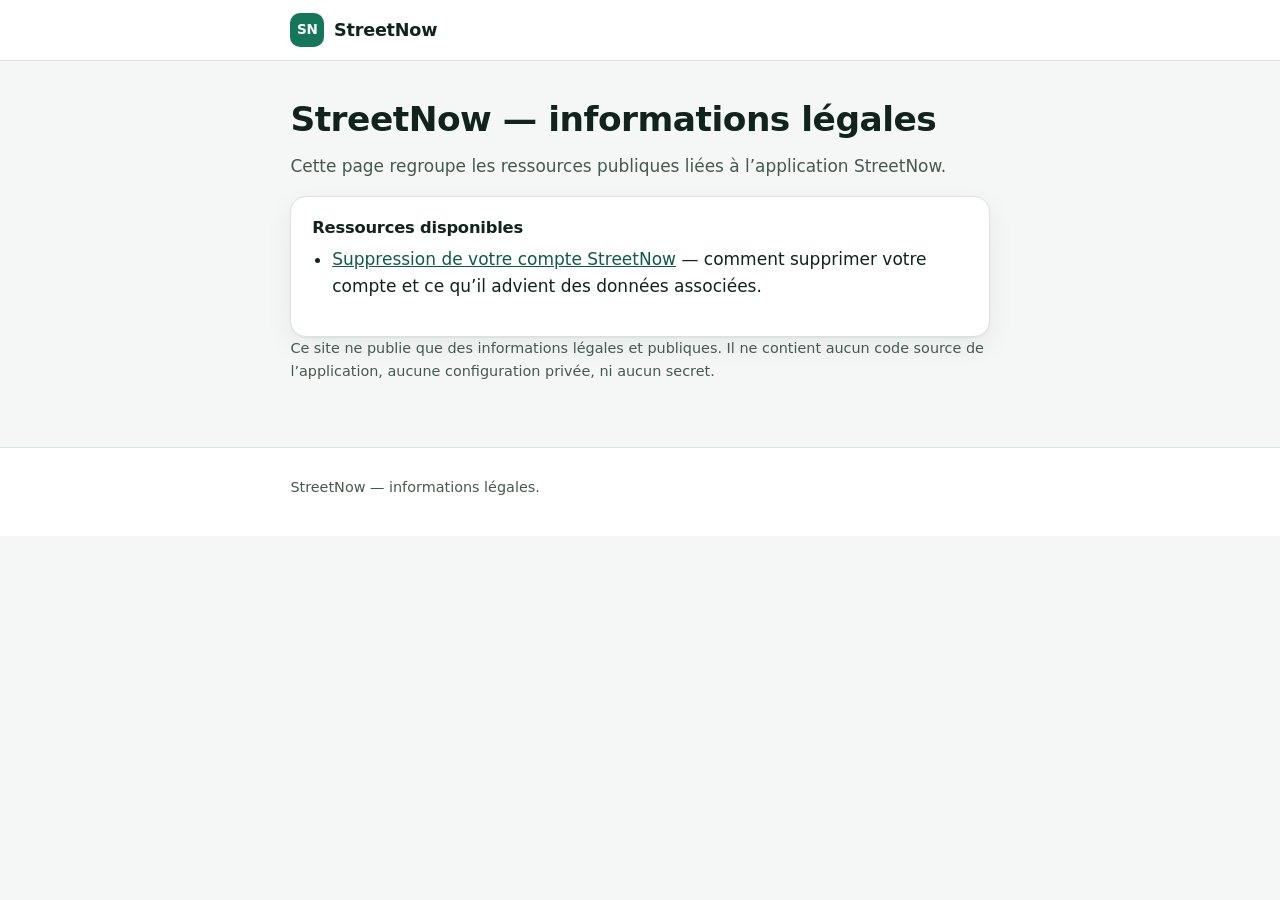
==== index.html @ a128db80 "Add StreetNow account deletion page" ====
<!DOCTYPE html>
<html lang="fr">
<head>
  <meta charset="utf-8">
  <meta name="viewport" content="width=device-width, initial-scale=1">
  <title>StreetNow — informations légales</title>
  <meta name="description" content="Informations légales et publiques de l'application StreetNow : suppression de compte et ressources associées.">
  <meta name="robots" content="index, follow">
  <link rel="stylesheet" href="assets/styles.css">
</head>
<body>

  <!-- Page d'accueil minimale : elle ne contient que des liens vers les pages
       légales publiées. Aucun code source, aucune configuration, aucun secret. -->

  <a class="skip" href="#contenu">Aller au contenu</a>

  <header class="site-header">
    <div class="header-inner">
      <a class="brand" href="./" aria-label="StreetNow, accueil des informations légales">
        <span class="brand-mark" aria-hidden="true">SN</span>
        <span class="brand-name">StreetNow</span>
      </a>
    </div>
  </header>

  <main id="contenu" class="page">
    <h1>StreetNow — informations légales</h1>
    <p class="lead">
      Cette page regroupe les ressources publiques liées à l’application
      StreetNow.
    </p>

    <section class="card" aria-labelledby="titre-liens">
      <h2 class="section-title" id="titre-liens">Ressources disponibles</h2>
      <ul>
        <li>
          <a href="delete-account/">Suppression de votre compte StreetNow</a>
          — comment supprimer votre compte et ce qu’il advient des données associées.
        </li>
      </ul>
    </section>

    <p class="small muted">
      Ce site ne publie que des informations légales et publiques. Il ne contient
      aucun code source de l’application, aucune configuration privée, ni aucun
      secret.
    </p>
  </main>

  <footer class="site-footer">
    <div class="site-footer-inner">
      <p>StreetNow — informations légales.</p>
    </div>
  </footer>

</body>
</html>
---- assets/styles.css ----
/*
  StreetNow - pages publiques légales.
  CSS unique, sans dépendance externe, sans JavaScript.
  Palette par variables, thème clair par défaut et sombre via
  prefers-color-scheme.
*/

:root {
  color-scheme: light dark;

  --bg: #f4f7f6;
  --surface: #ffffff;
  --surface-alt: #eef3f1;
  --text: #10231c;
  --text-muted: #47584f;
  --border: #d9e3df;
  --accent: #14775a;
  --accent-strong: #0f5c46;
  --accent-ink: #ffffff;
  --danger: #a4341f;
  --danger-soft: #fbeee9;
  --danger-border: #f0cdc1;
  --shadow: 0 1px 2px rgba(16, 35, 28, 0.06), 0 10px 28px rgba(16, 35, 28, 0.06);
  --radius: 16px;
  --max-width: 46rem;
}

@media (prefers-color-scheme: dark) {
  :root {
    --bg: #0c1311;
    --surface: #131e1a;
    --surface-alt: #182620;
    --text: #e8f1ed;
    --text-muted: #a3b7af;
    --border: #26362f;
    --accent: #46c39b;
    --accent-strong: #6ad6b2;
    --accent-ink: #072019;
    --danger: #f0a58f;
    --danger-soft: #2a1a15;
    --danger-border: #4a2b22;
    --shadow: 0 1px 2px rgba(0, 0, 0, 0.4), 0 12px 30px rgba(0, 0, 0, 0.35);
  }
}

*,
*::before,
*::after {
  box-sizing: border-box;
}

html {
  -webkit-text-size-adjust: 100%;
}

body {
  margin: 0;
  background: var(--bg);
  color: var(--text);
  font-family: system-ui, -apple-system, "Segoe UI", Roboto, "Helvetica Neue",
    Arial, sans-serif;
  font-size: 17px;
  line-height: 1.6;
  text-rendering: optimizeLegibility;
  -webkit-font-smoothing: antialiased;
}

.skip {
  position: absolute;
  left: -9999px;
  top: 0;
  background: var(--surface);
  color: var(--text);
  padding: 0.6rem 1rem;
  border-radius: 0 0 12px 0;
  z-index: 10;
}

.skip:focus {
  left: 0;
}

a {
  color: var(--accent-strong);
}

a:focus-visible,
button:focus-visible,
.button:focus-visible {
  outline: 3px solid var(--accent);
  outline-offset: 2px;
  border-radius: 6px;
}

.site-header {
  border-bottom: 1px solid var(--border);
  background: var(--surface);
}

.header-inner,
.page,
.site-footer-inner {
  width: 100%;
  max-width: var(--max-width);
  margin: 0 auto;
  padding: 0 1.15rem;
}

.header-inner {
  display: flex;
  align-items: center;
  min-height: 60px;
}

.brand {
  display: inline-flex;
  align-items: center;
  gap: 0.6rem;
  text-decoration: none;
  color: var(--text);
  font-weight: 800;
  letter-spacing: -0.2px;
}

.brand-mark {
  display: inline-grid;
  place-items: center;
  width: 34px;
  height: 34px;
  border-radius: 10px;
  background: var(--accent);
  color: var(--accent-ink);
  font-size: 0.85rem;
  font-weight: 800;
}

.brand-name {
  font-size: 1.1rem;
}

.page {
  padding-top: 2.4rem;
  padding-bottom: 3rem;
}

h1 {
  font-size: clamp(1.6rem, 1.2rem + 2.2vw, 2.15rem);
  line-height: 1.2;
  letter-spacing: -0.5px;
  margin: 0 0 0.75rem;
}

h2 {
  font-size: 1.25rem;
  line-height: 1.3;
  margin: 2.4rem 0 0.6rem;
  letter-spacing: -0.2px;
}

h3 {
  font-size: 1.02rem;
  margin: 1.5rem 0 0.4rem;
}

p {
  margin: 0 0 1rem;
}

.lead {
  font-size: 1.06rem;
  color: var(--text-muted);
}

ul,
ol {
  margin: 0 0 1rem;
  padding-left: 1.25rem;
}

li {
  margin: 0.3rem 0;
}

ol.steps {
  counter-reset: step;
  list-style: none;
  padding-left: 0;
}

ol.steps > li {
  counter-increment: step;
  position: relative;
  padding-left: 2.6rem;
  margin: 0.7rem 0;
}

ol.steps > li::before {
  content: counter(step);
  position: absolute;
  left: 0;
  top: 0.05rem;
  width: 1.85rem;
  height: 1.85rem;
  display: grid;
  place-items: center;
  border-radius: 50%;
  background: var(--surface-alt);
  border: 1px solid var(--border);
  color: var(--accent-strong);
  font-size: 0.85rem;
  font-weight: 800;
}

.card {
  background: var(--surface);
  border: 1px solid var(--border);
  border-radius: var(--radius);
  padding: 1.25rem 1.3rem;
  box-shadow: var(--shadow);
}

.card + .card {
  margin-top: 1rem;
}

.section-title {
  display: flex;
  align-items: center;
  gap: 0.55rem;
  margin: 0 0 0.5rem;
  font-size: 1.02rem;
  font-weight: 800;
}

.dot {
  width: 10px;
  height: 10px;
  border-radius: 50%;
  flex: none;
}

.dot--deleted {
  background: var(--danger);
}

.dot--anon {
  background: var(--accent);
}

.dot--kept {
  background: var(--text-muted);
}

.tag {
  display: inline-block;
  font-size: 0.72rem;
  font-weight: 800;
  letter-spacing: 0.06em;
  text-transform: uppercase;
  padding: 0.2rem 0.55rem;
  border-radius: 999px;
}

.tag--deleted {
  background: var(--danger-soft);
  color: var(--danger);
  border: 1px solid var(--danger-border);
}

.tag--anon,
.tag--kept {
  background: var(--surface-alt);
  color: var(--accent-strong);
  border: 1px solid var(--border);
}

.notice {
  border-left: 4px solid var(--accent);
  background: var(--surface-alt);
  border-radius: 0 var(--radius) var(--radius) 0;
  padding: 0.9rem 1.1rem;
  color: var(--text);
  margin: 1.2rem 0;
}

.notice strong {
  display: block;
  margin-bottom: 0.15rem;
}

.button {
  display: inline-flex;
  align-items: center;
  justify-content: center;
  gap: 0.5rem;
  width: 100%;
  text-align: center;
  text-decoration: none;
  background: var(--accent);
  color: var(--accent-ink);
  font-weight: 800;
  font-size: 1rem;
  padding: 0.95rem 1.2rem;
  border: none;
  border-radius: 14px;
  cursor: pointer;
}

.button:hover {
  background: var(--accent-strong);
}

.button--ghost {
  display: inline-block;
  width: auto;
  background: transparent;
  color: var(--accent-strong);
  border: 1px solid var(--border);
  padding: 0.5rem 0.9rem;
  font-size: 0.95rem;
  font-weight: 700;
  border-radius: 12px;
}

.button--ghost:hover {
  background: var(--surface-alt);
}

.mail-template {
  margin: 1rem 0 0;
  padding: 0.9rem 1rem;
  background: var(--surface-alt);
  border: 1px dashed var(--border);
  border-radius: 12px;
  font-family: ui-monospace, "SFMono-Regular", Consolas, "Liberation Mono",
    Menlo, monospace;
  font-size: 0.86rem;
  line-height: 1.5;
  white-space: pre-wrap;
  word-break: break-word;
  color: var(--text-muted);
}

.muted {
  color: var(--text-muted);
}

.small {
  font-size: 0.9rem;
}

.site-footer {
  border-top: 1px solid var(--border);
  background: var(--surface);
  padding: 1.5rem 0 2rem;
  color: var(--text-muted);
  font-size: 0.9rem;
}

.site-footer a {
  color: var(--text-muted);
}

.site-footer-inner p {
  margin: 0.25rem 0;
}
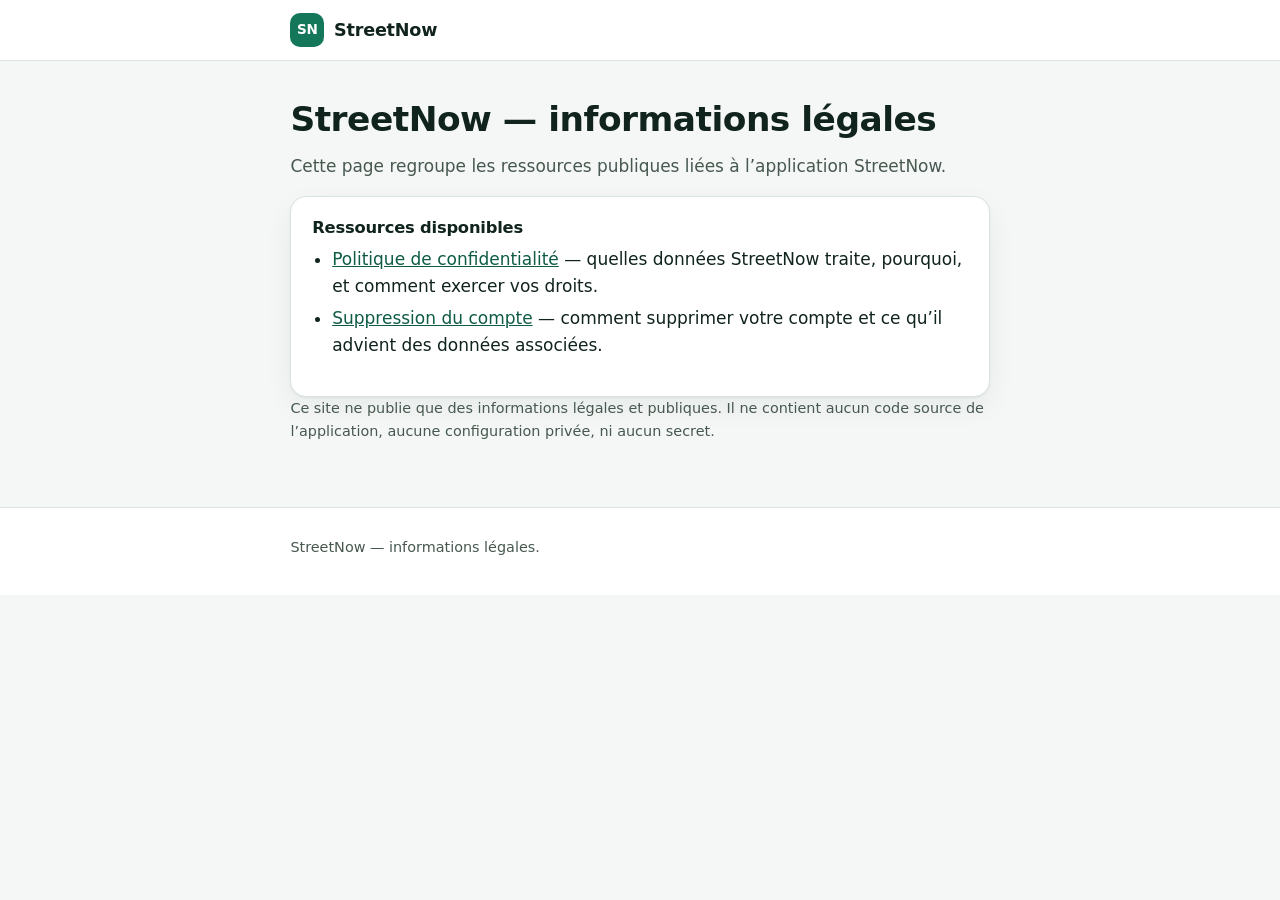
==== commit 7176eae6: "Add StreetNow privacy policy" ====
--- a/index.html
+++ b/index.html
@@ -35,7 +35,11 @@
       <h2 class="section-title" id="titre-liens">Ressources disponibles</h2>
       <ul>
         <li>
-          <a href="delete-account/">Suppression de votre compte StreetNow</a>
+          <a href="privacy-policy/">Politique de confidentialité</a>
+          — quelles données StreetNow traite, pourquoi, et comment exercer vos droits.
+        </li>
+        <li>
+          <a href="delete-account/">Suppression du compte</a>
           — comment supprimer votre compte et ce qu’il advient des données associées.
         </li>
       </ul>
--- a/assets/styles.css
+++ b/assets/styles.css
@@ -345,6 +345,53 @@
   color: var(--text-muted);
 }
 
+.table-wrap {
+  width: 100%;
+  overflow-x: auto;
+  margin: 0.8rem 0 1rem;
+}
+
+table {
+  width: 100%;
+  min-width: 34rem;
+  border-collapse: collapse;
+  background: var(--surface);
+  border: 1px solid var(--border);
+  border-radius: 12px;
+  font-size: 0.94rem;
+}
+
+caption {
+  text-align: left;
+  padding-bottom: 0.5rem;
+}
+
+th,
+td {
+  text-align: left;
+  padding: 0.6rem 0.75rem;
+  border-bottom: 1px solid var(--border);
+  vertical-align: top;
+}
+
+thead th {
+  background: var(--surface-alt);
+  color: var(--text-muted);
+  font-size: 0.78rem;
+  letter-spacing: 0.05em;
+  text-transform: uppercase;
+}
+
+tbody th {
+  font-weight: 700;
+  white-space: nowrap;
+}
+
+tbody tr:last-child th,
+tbody tr:last-child td {
+  border-bottom: none;
+}
+
 .small {
   font-size: 0.9rem;
 }
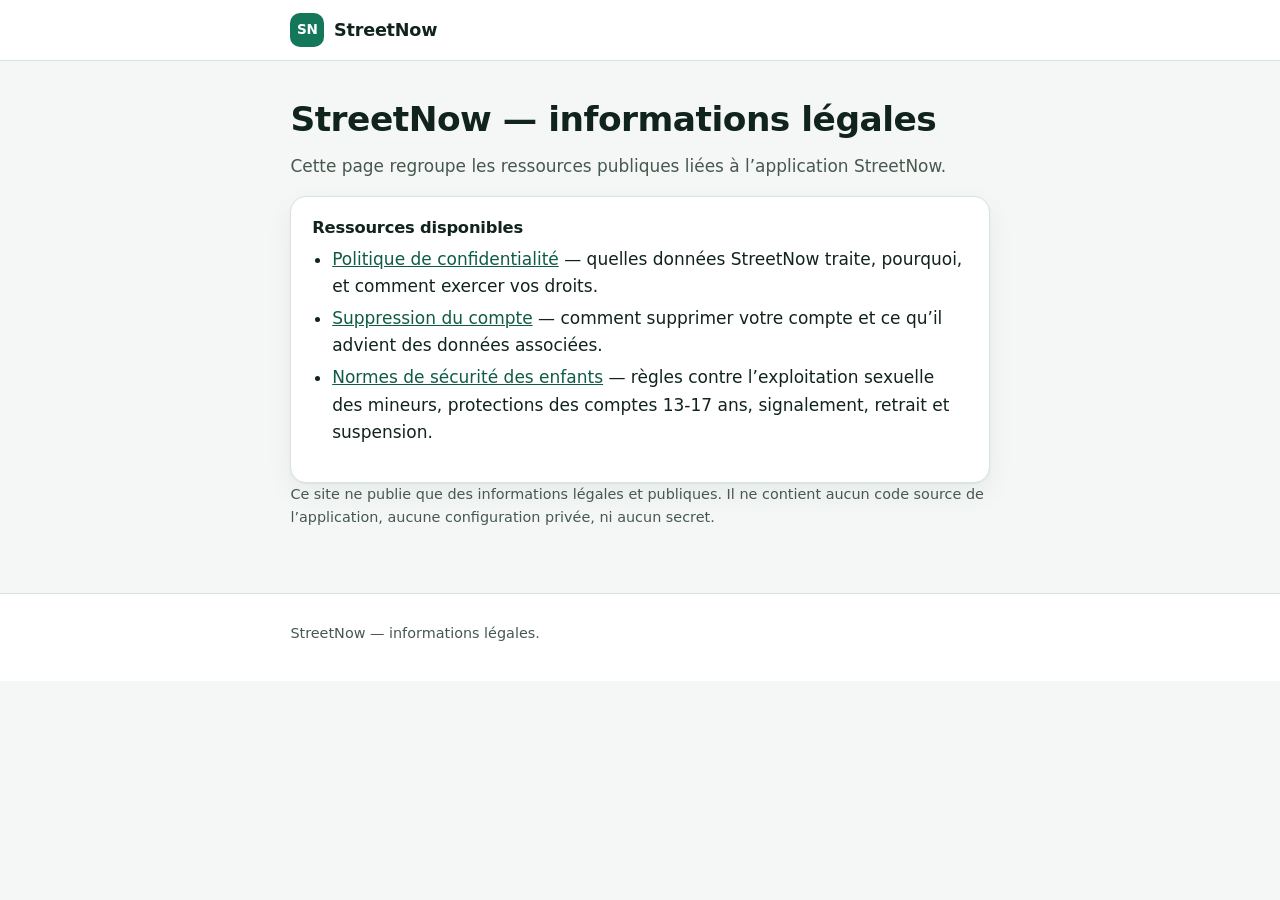
==== commit 3d8910cf: "legal: page « Normes de securite des enfants » et Resend dans les prestataires - nouvelle page publi" ====
--- a/index.html
+++ b/index.html
@@ -42,6 +42,11 @@
           <a href="delete-account/">Suppression du compte</a>
           — comment supprimer votre compte et ce qu’il advient des données associées.
         </li>
+        <li>
+          <a href="child-safety/">Normes de sécurité des enfants</a>
+          — règles contre l’exploitation sexuelle des mineurs, protections des
+          comptes 13-17 ans, signalement, retrait et suspension.
+        </li>
       </ul>
     </section>
 
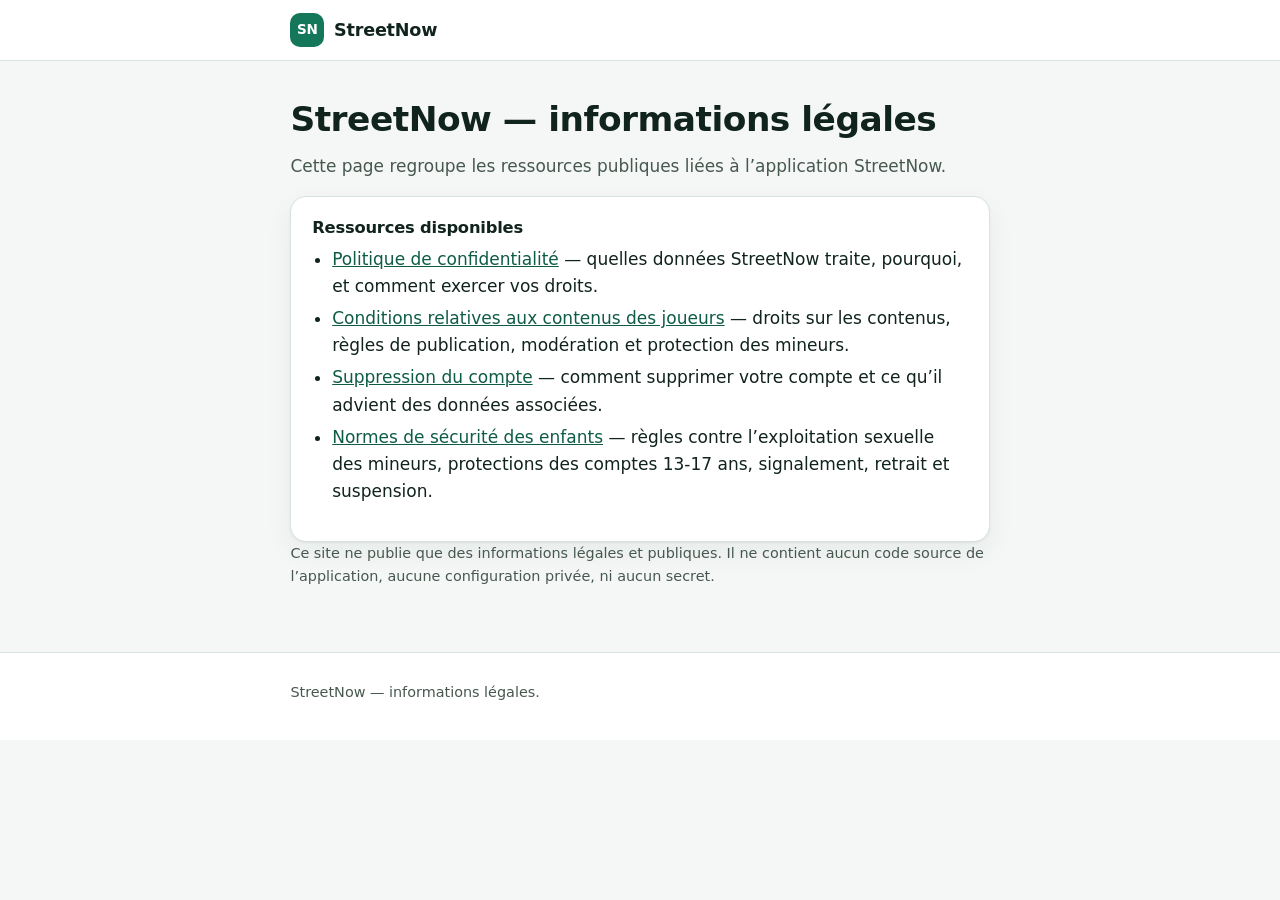
==== commit 646d02d4: "Publier les conditions joueurs et actualiser la confidentialité" ====
--- a/index.html
+++ b/index.html
@@ -39,6 +39,10 @@
           — quelles données StreetNow traite, pourquoi, et comment exercer vos droits.
         </li>
         <li>
+          <a href="player-content-terms/">Conditions relatives aux contenus des joueurs</a>
+          — droits sur les contenus, règles de publication, modération et protection des mineurs.
+        </li>
+        <li>
           <a href="delete-account/">Suppression du compte</a>
           — comment supprimer votre compte et ce qu’il advient des données associées.
         </li>
